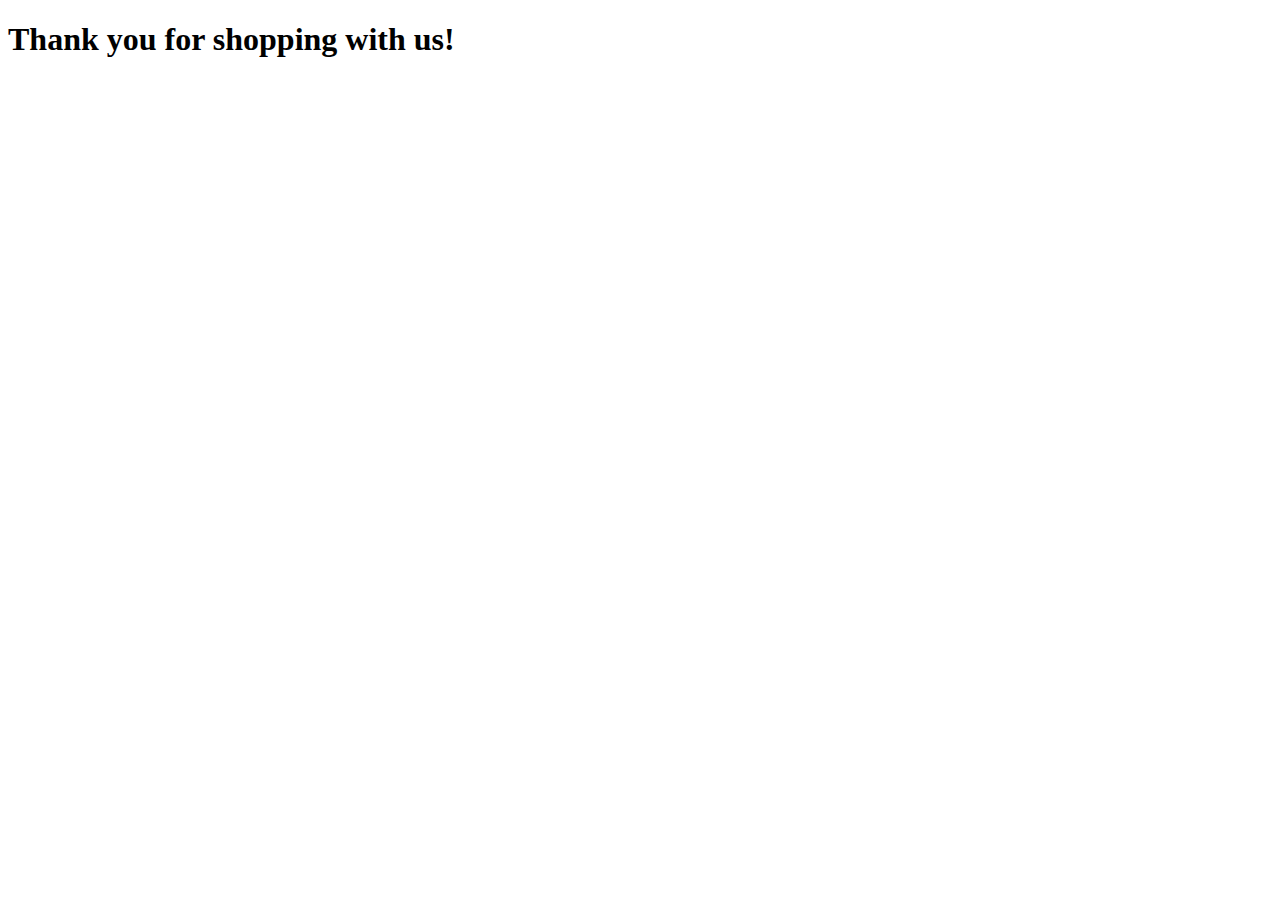
==== checkout.html @ 896a1aa7 "MLG - 5:51 PM - Finishes javascript file" ====
<!DOCTYPE html>
<html lang="en">
<head>
    <meta charset="UTF-8">
    <meta name="viewport" content="width=device-width, initial-scale=1.0">
    <title>Document</title>
</head>
<body>
    <h1>Thank you for shopping with us!</h1>
</body>
</html>
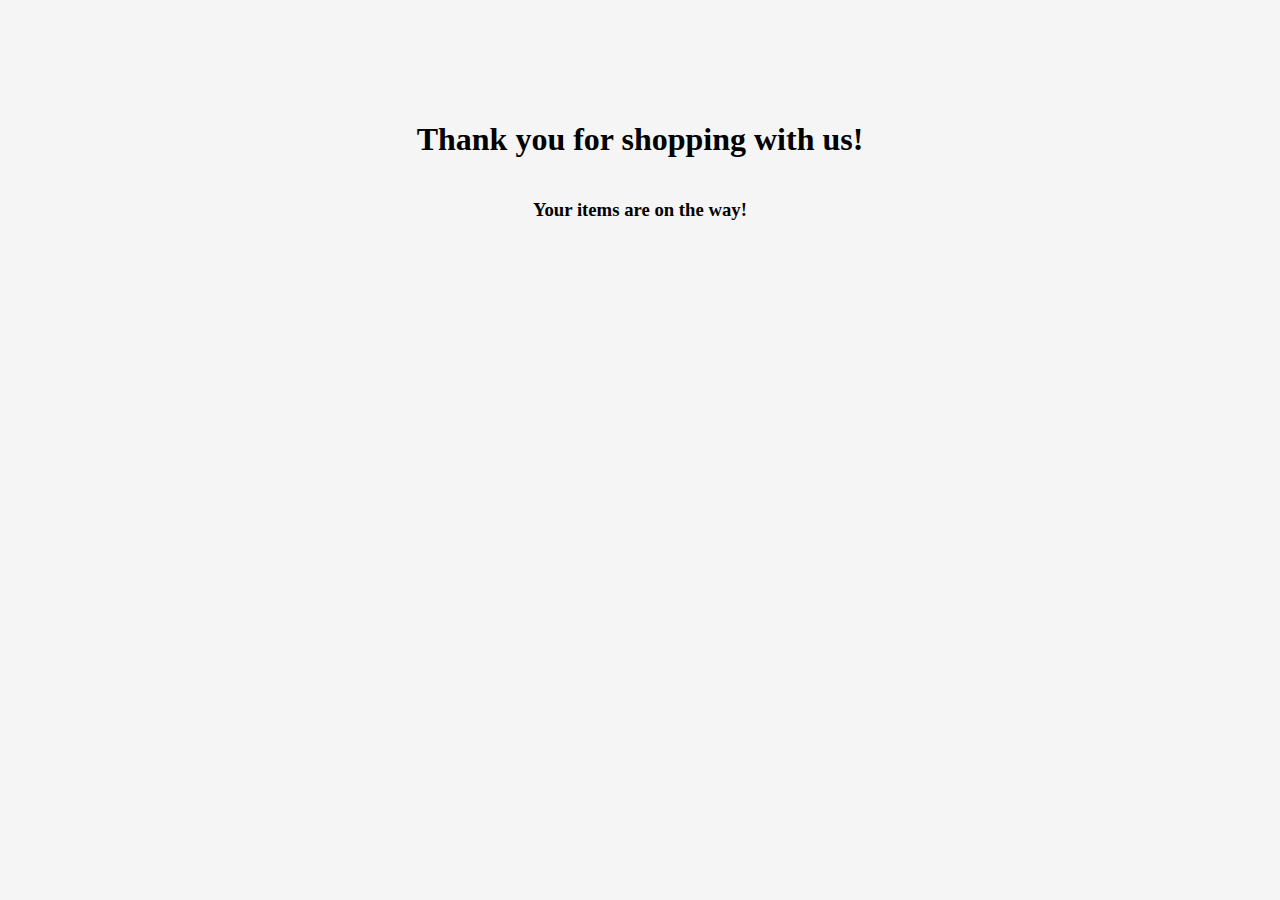
==== commit d33c31bd: "MLG - 6PM - finishes second page" ====
--- a/checkout.html
+++ b/checkout.html
@@ -4,8 +4,10 @@
     <meta charset="UTF-8">
     <meta name="viewport" content="width=device-width, initial-scale=1.0">
     <title>Document</title>
+    <link rel="stylesheet" href="./static/styles/styles.css">
 </head>
-<body>
+<body class="thank-you">
     <h1>Thank you for shopping with us!</h1>
+    <h3>Your items are on the way!</h3>
 </body>
 </html>--- a/static/styles/styles.css
+++ b/static/styles/styles.css
@@ -0,0 +1,186 @@
+header {
+    position: fixed;
+    top: 0;
+    left: 0;
+    width: 100%;
+    background-color: lightsalmon;
+    box-shadow: 0 2px 5px rgba(0, 0, 0, 0.1);
+    z-index: 1000;
+    padding: 0px 20px;
+}
+
+body {
+    margin-top: 100px;
+    background-color: rgb(245, 245, 245);
+}
+
+section {
+    background-color: white;
+    border-radius: 10px;
+}
+
+.container {
+    display: flex;
+    flex-direction: row;
+}
+
+.items-container {
+    display: flex;
+    width: 75%;
+    justify-content: space-evenly;
+    flex-wrap: wrap;
+}
+
+.item-card {
+    border-radius: 20px;
+    background-color: rgb(255, 237, 231);
+    display: flex;
+    flex-direction: column;
+    justify-content: center;
+    align-content: center;
+    margin: 20px;
+    padding: 10px;
+    box-shadow: 0 2px 5px rgba(0, 0, 0, 0.1);
+}
+
+.item-card:hover {
+    box-shadow: 0 2px 5px rgba(0, 0, 0, 0.3);
+}
+
+.item-header {
+    padding-top: 10px;
+    padding-bottom: 10px;
+    display: flex;
+    font-size: 30px;
+    font-weight: bold;
+}
+
+.item-footer {
+    display: flex;
+    justify-content: space-between;
+    padding-left: 20px;
+    padding-right: 20px;
+    padding-top: 10px;
+    padding-bottom: 10px;
+    font-size: 16px;
+}
+
+.item-picture {
+    background-image: url("../images/Orange.jpg");
+    height: 200px;
+    width: 200px;
+    border-radius: 100px;
+    background: cover;
+}
+
+.items-container .item-card img {
+    border-radius: 50%;
+    height: 200px;
+    width: 200px;
+    object-fit: cover;
+    border: 5px solid salmon;
+}
+
+/* Cart Styling */
+.checkout {
+    display: flex;
+    flex-direction: column;
+    margin: 20px;
+    width: 25%;
+    margin: 0px 10px;
+    padding: 0px 10px;
+}
+
+.cart-body {
+    padding: 0px;
+    margin-bottom: 10px;
+}
+
+.checkout img {
+    border-radius: 50%;
+    height: 50px;
+    width: 50px;
+    object-fit: cover;
+    border: 2px solid black;
+}
+
+.cart-item h3 {
+    font-weight: normal;
+    margin: 0;
+}
+
+.cart-item {
+    display: flex;
+    flex-direction: column;
+    margin: 10px;
+    padding: 10px;
+}
+
+.info-container {
+    display: flex;
+    justify-content: space-between;
+    width: 100%;
+    padding-left: 10px;
+}
+
+.cart-footer {
+    height: 100%;
+}
+
+.controls {
+    display: flex;
+    justify-content: space-between;
+    justify-items: center;
+    align-items: center;
+    height: auto;
+    padding: 5px;
+}
+
+.checkout-button {
+    display: flex;
+    justify-content: center;
+    align-items: center;
+    align-content: center;
+    margin: 50px;
+}
+
+.checkout-button button {
+    background-color: salmon;
+    color: white;
+    font-style: bold;
+    font-size: 20px;
+    border-radius: 50px;
+    height: 50px;
+    width: 200px;
+    border: lightpink 2px solid;
+}
+
+.checkout-button button:hover {
+    opacity: .9;
+}
+
+/* Icon Styling */
+
+.decrement,
+.increment {
+    padding: 5px;
+}
+
+.decrement:hover,
+.increment:hover {
+    color: salmon;
+}
+
+.add-item:hover {
+    color: salmon;
+}
+
+/* Checkout */
+
+.thank-you {
+    display: flex;
+    justify-content: center;
+    align-content: center;
+    align-items: center;
+    flex-direction: column;
+}